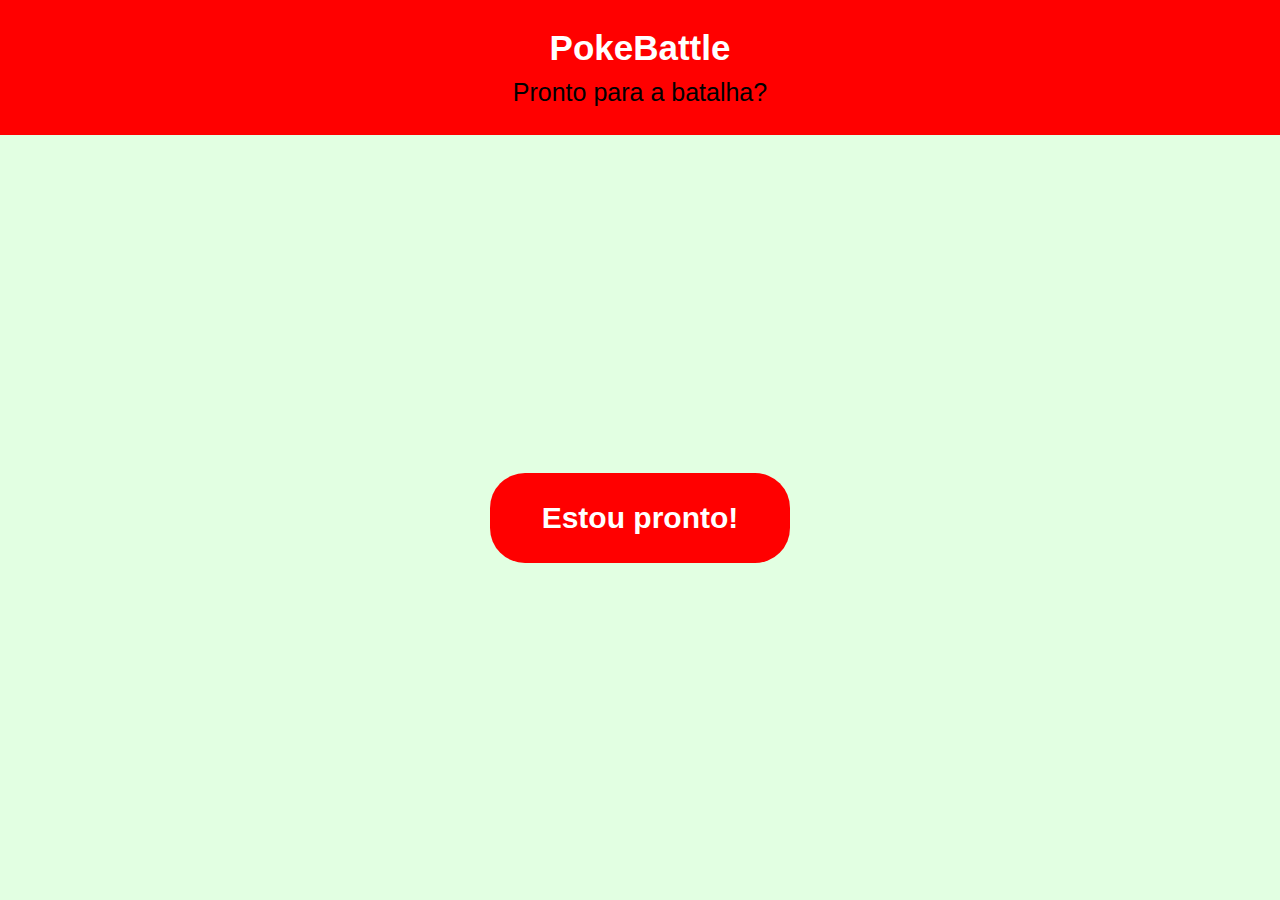
==== index.html @ 7e7bc084 "Avançado no desenvolvimento do jogo" ====
<!DOCTYPE html>
<html lang="pt-br">
<head>
    <meta charset="UTF-8">
    <meta http-equiv="X-UA-Compatible" content="IE=edge">
    <meta name="viewport" content="width=device-width, initial-scale=1.0">
    <!-- <link rel="shortcut icon" href="favicon.ico" type="image/x-icon"> -->
    <title>PokeBattle</title>
    <link rel="stylesheet" href="./styles/general-styles.css">
    <link rel="stylesheet" href="./styles/index.css">

</head>
<body>
    <header>
        <h1>Poke<span>Battle</span></h1>
        <p>Pronto para a batalha?</p>
    </header>

    <main>
        <a id="button" href="pages/choice.html">Estou pronto!</a>
    </main>
</body>
</html>
---- styles/general-styles.css ----
/*      =====   VARIABLE    =====    */
:root{
    --red: red;
    --darkRed: rgb(216, 0, 0);
    --lightRed: rgb(255, 93, 93);
    --black: black;
    --white: white;
    --lightGreen: rgb(226, 255, 226);
}

/*      =====   GENERAL STYLES    =====    */
body{
    margin: 0;
    font-family: sans-serif;
    /* height: 100vh; */
}


/*      =====   HEADER    =====    */
header{
    background-color: var(--red);
    text-align: center;
    box-sizing: border-box;
    height: 15vh;
    display: flex;
    flex-direction: column;
    justify-content: center;
}
header h1{
    color: var(--white);
    margin: 0;
    font-size: 35px;
}
header p{
    font-size: 25px;
    margin: 10px 0 0 0;
}

/*      =====   MAIN    =====    */
main{
    background-color: var(--lightGreen);
    min-height: 85vh;
}
---- styles/index.css ----
/*      =====   MAIN    =====    */
main{
    display: flex;
}
main #button{
    color: var(--white);
    background-color: var(--red);
    font-size: 30px;
    font-weight: 700;
    display: flex;
    align-items: center;
    justify-content: center;
    text-decoration: none;
    width: 300px;
    height: 90px;
    border-radius: 35px;
    margin: auto;
    transition: .2s;
}
/* main #button::after{
    background-color: blue;
    display: block;
    content: "";
    width: 300px;
    height: 90px;
} */
main #button:hover{
    background-color: var(--darkRed);
}
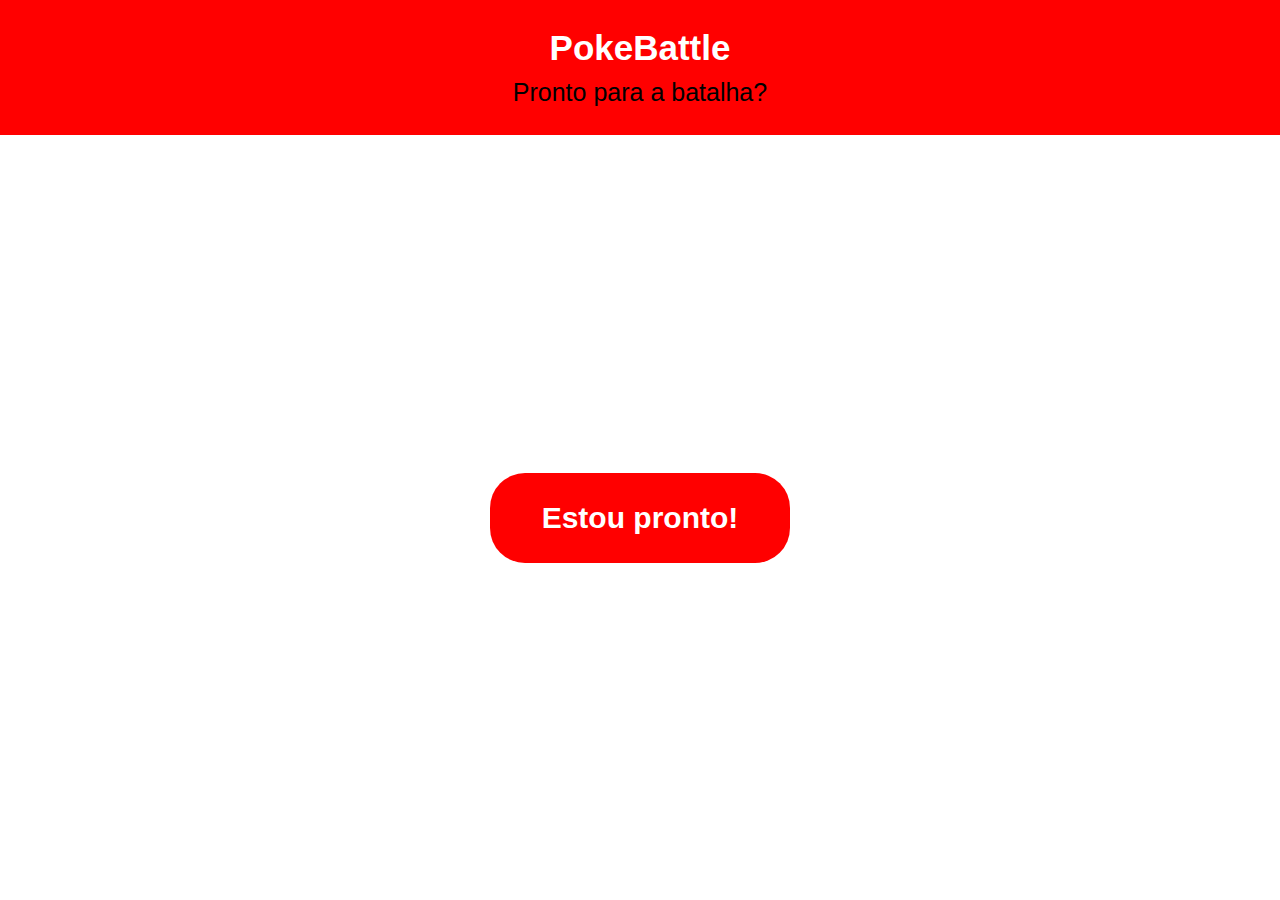
==== commit f172d848: "Avançado no desenvolvimento do jogo" ====
--- a/index.html
+++ b/index.html
@@ -19,5 +19,7 @@
     <main>
         <a id="button" href="pages/choice.html">Estou pronto!</a>
     </main>
+
+    <script src="scripts/pokemons.js"></script>
 </body>
 </html>--- a/styles/general-styles.css
+++ b/styles/general-styles.css
@@ -12,7 +12,6 @@
 body{
     margin: 0;
     font-family: sans-serif;
-    /* height: 100vh; */
 }
 
 
@@ -22,6 +21,7 @@
     text-align: center;
     box-sizing: border-box;
     height: 15vh;
+    min-height: 90px;
     display: flex;
     flex-direction: column;
     justify-content: center;
@@ -38,6 +38,7 @@
 
 /*      =====   MAIN    =====    */
 main{
-    background-color: var(--lightGreen);
+    background-color: var(--white);
     min-height: 85vh;
+    position: relative;
 }